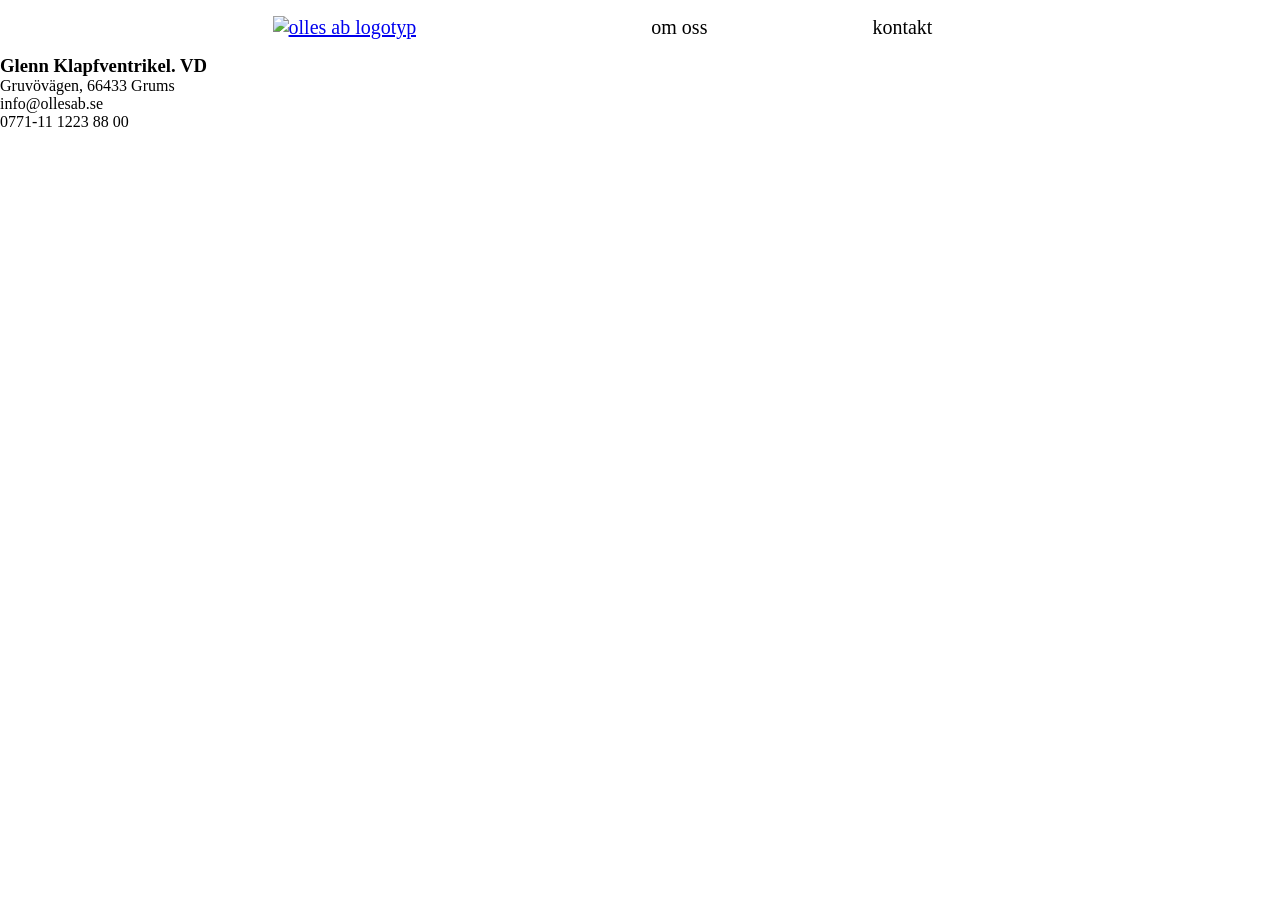
==== index.html @ 967e9965 "dfsdf" ====
<!DOCTYPE html>
<html lang="en">
<head>
    <meta charset="UTF-8">
    <meta name="viewport" content="width=device-width, initial-scale=1.0">
    <title>Olles AB</title>
    <link rel="stylesheet" href="style.css">
</head>
<body>
    <header>
        <a href="index.html"><img src="https://ollesab.mockelngymnasiet.com/res/OllLogo.gif" alt="olles ab logotyp"></a>
        <nav>
            <a href="omoss.html">om oss</a>
            <a href="kontakt.html">kontakt</a>
        </nav>
    </header>
    <div class="backdrop">
    </div>
    <footer>
        <h3> Glenn Klapfventrikel. VD</h3>
        <p>Gruvövägen, 66433 Grums</p>
        <p>info@ollesab.se</p>
        <p>0771-11 1223 88 00</p>
    </footer>
</body>
</html>
---- style.css ----
*{
    padding:0;
    margin:0;
    box-sizing:border-box;
}

header img{
    margin-inline:5px;
    

}

header{
    background-color: white;
    display: flex;
    flex-direction: row;
    justify-content: center;
    align-items: center;
    gap: 150px;
    font-size: 20px;
    font-family: "copperplate", fantasy;
    padding: 1rem;
}

nav a {
    margin-inline: 5rem;
    color:black;
    text-decoration: none
}

nav a:hover{
    color:blue;
}

.backdrop{
   
}
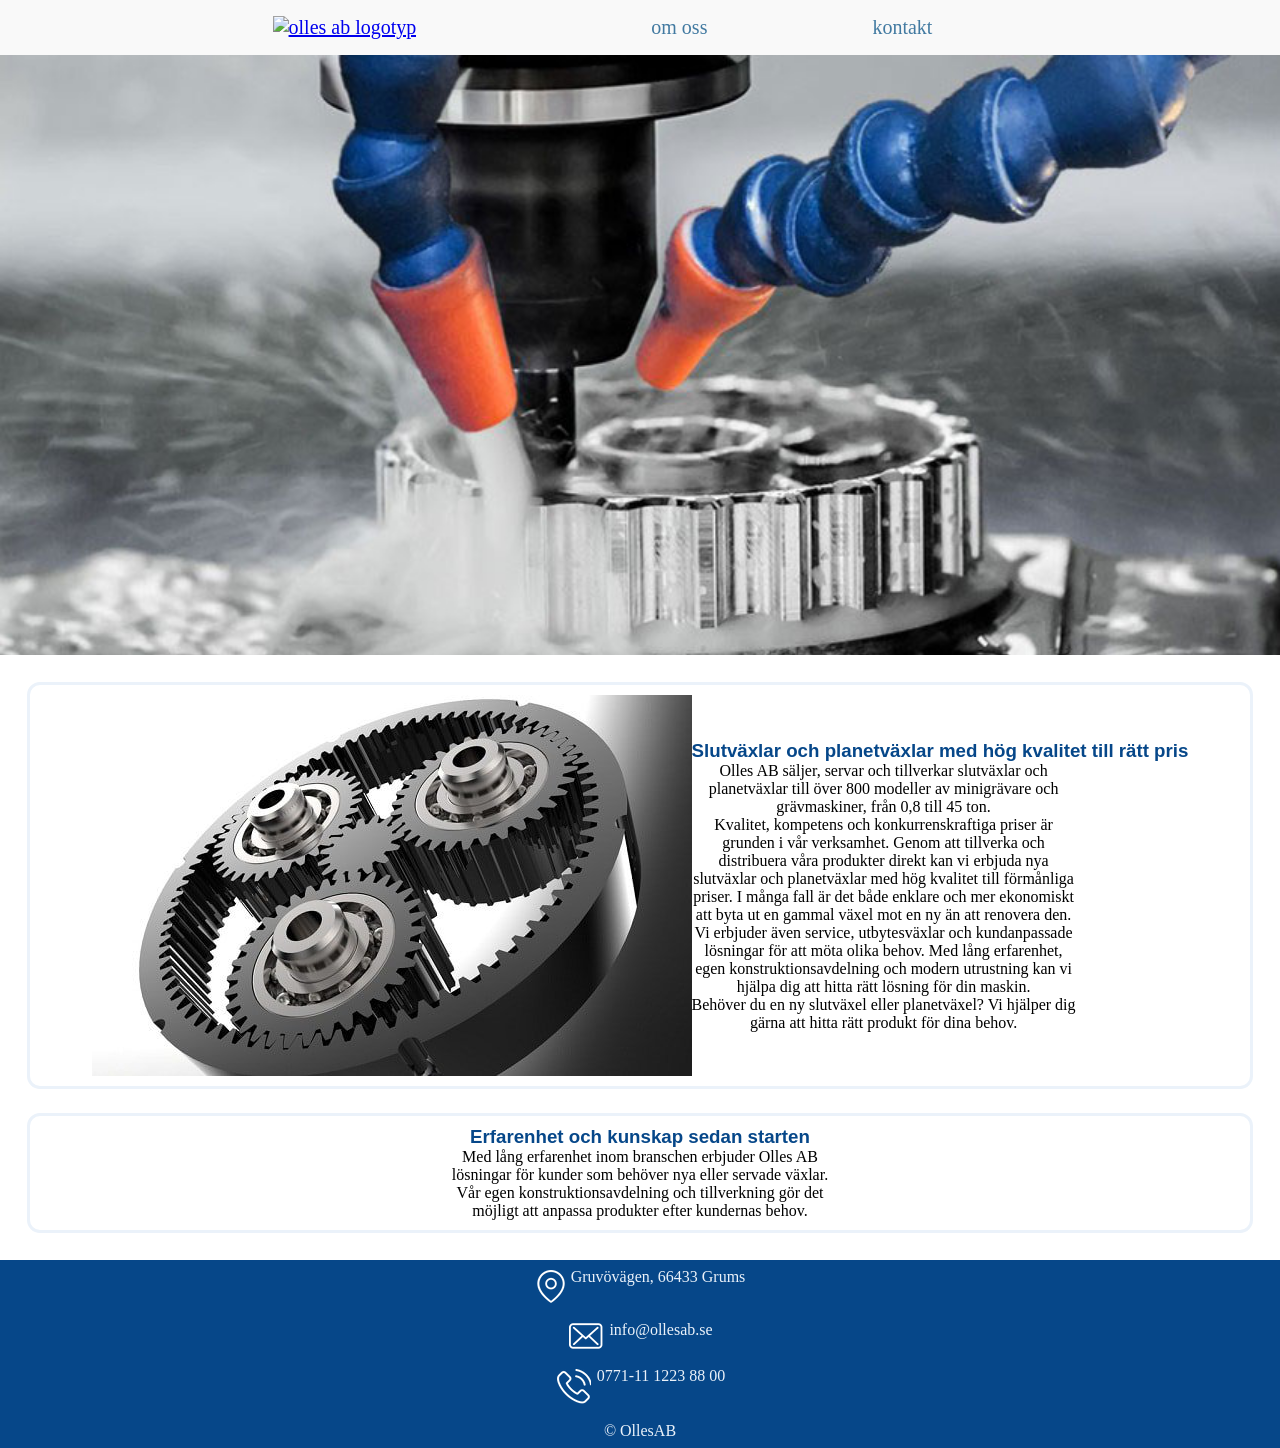
==== commit b8d4c2a7: "dfsdf" ====
--- a/index.html
+++ b/index.html
@@ -14,13 +14,39 @@
             <a href="kontakt.html">kontakt</a>
         </nav>
     </header>
-    <div class="backdrop">
-    </div>
+    <main>
+        <div class="backdrop"></div>
+        <section>
+            <article>
+                <img src="bilder/Planetary-Gear.jpg" alt="planetary gear">
+                <div class="articletext">
+                    <h1>Slutväxlar och planetväxlar med hög kvalitet till rätt pris</h1>
+                    <p>Olles AB säljer, servar och tillverkar slutväxlar och planetväxlar till över 800 modeller av minigrävare och grävmaskiner, från 0,8 till 45 ton. <br>
+
+Kvalitet, kompetens och konkurrenskraftiga priser är grunden i vår verksamhet. Genom att tillverka och distribuera våra produkter direkt kan vi erbjuda nya slutväxlar och planetväxlar med hög kvalitet till förmånliga priser. I många fall är det både enklare och mer ekonomiskt att byta ut en gammal växel mot en ny än att renovera den. <br>
+
+Vi erbjuder även service, utbytesväxlar och kundanpassade lösningar för att möta olika behov. Med lång erfarenhet, egen konstruktionsavdelning och modern utrustning kan vi hjälpa dig att hitta rätt lösning för din maskin. <br>
+
+Behöver du en ny slutväxel eller planetväxel? Vi hjälper dig gärna att hitta rätt produkt för dina behov.</p>
+                    </div>
+            </article>
+        </section>
+        <section>
+            <article>
+                <div class="articletext">
+                    <h1>Erfarenhet och kunskap sedan starten</h1>
+                    <p>Med lång erfarenhet inom branschen erbjuder Olles AB lösningar för kunder som behöver nya eller servade växlar. Vår egen konstruktionsavdelning och tillverkning gör det möjligt att anpassa produkter efter kundernas behov.</p>
+                </div>
+            </article>
+        </section>
+    </main>
     <footer>
-        <h3> Glenn Klapfventrikel. VD</h3>
-        <p>Gruvövägen, 66433 Grums</p>
-        <p>info@ollesab.se</p>
-        <p>0771-11 1223 88 00</p>
+        <div class="inline">
+            <p><img src="bilder/location.png" alt="plats nål"> Gruvövägen, 66433 Grums</p>
+            <p><img src="bilder/epost.png" alt="epost"> info@ollesab.se</p>
+            <p><img src="bilder/telefon.png" alt="telefon"> 0771-11 1223 88 00</p>
+        </div>
+        <p> &copy; OllesAB</p>
     </footer>
 </body>
 </html>
--- a/style.css
+++ b/style.css
@@ -2,6 +2,29 @@
     padding:0;
     margin:0;
     box-sizing:border-box;
+}
+
+body{
+    display: flex;
+    flex-direction: column;
+    min-height: 100dvh;
+}
+
+h1{
+    font-family: Impact, Haettenschweiler, 'Arial Narrow Bold', sans-serif;
+}
+
+header{
+    background-color:#f9f9f9;
+    position: sticky;
+    top: 0;
+    display: flex;
+    flex-direction: row;
+    justify-content: center;
+    align-items: center;
+    gap: 150px;
+    font-size: 20px;
+    padding: 1rem;
 }
 
 header img{
@@ -10,28 +33,71 @@
 
 }
 
-header{
-    background-color: white;
-    display: flex;
-    flex-direction: row;
-    justify-content: center;
-    align-items: center;
-    gap: 150px;
-    font-size: 20px;
-    font-family: "copperplate", fantasy;
-    padding: 1rem;
-}
-
 nav a {
-    margin-inline: 5rem;
-    color:black;
+    
+    margin-inline: 5rem;        /*klickbar text nav*/
+    color:#427aa1;
     text-decoration: none
 }
 
 nav a:hover{
-    color:blue;
+    color:#064789;              /*klick bar text nav när mus är på*/
+}
+
+main{
+    
+    flex-grow: 5;
+    background-color:white;
 }
 
 .backdrop{
-   
-}+    width: 100%;                        /*backdrop bakgrund*/
+    height: 600px;
+    background-image: url('bilder/backdrop.jpg');
+    background-size: cover;
+}
+
+article{
+    
+    border-radius: 10px;
+    outline:3px solid #ebf2fa;
+    display: flex;
+    justify-content:center;                            
+    align-items:center; 
+    padding:10px;
+    margin: 30px;
+    background-color: white;
+    
+}
+
+.articletext{
+    text-align: center;
+}
+
+article h1{ 
+    color:#064789;
+}
+
+article p{
+    width:30dvw;
+}
+
+
+footer{
+    background-color:#064789; 
+    display: grid;                            
+    place-content:center;
+
+}
+
+footer p{
+    color: #ebf2fa;
+    text-align: center;
+    padding:8px;
+}
+ 
+footer img{
+    vertical-align: text-top; 
+    margin:2px;
+}
+
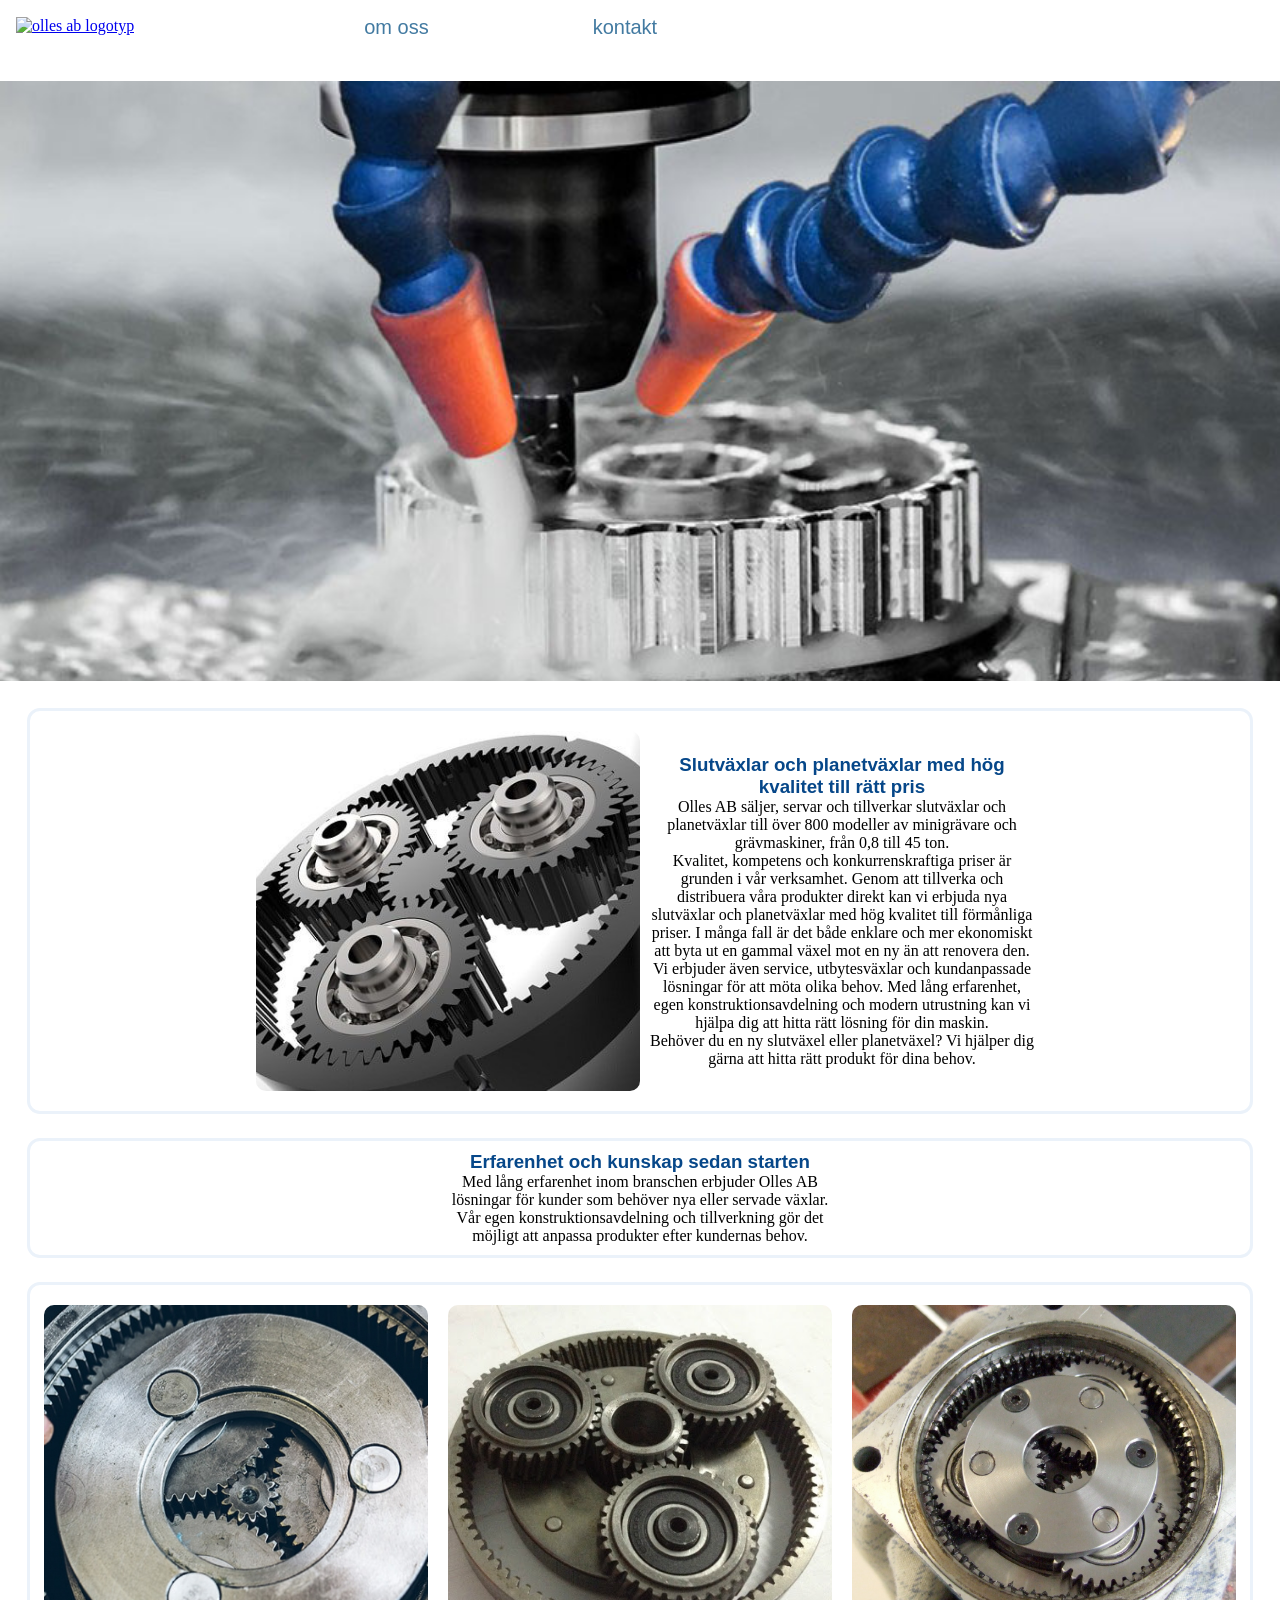
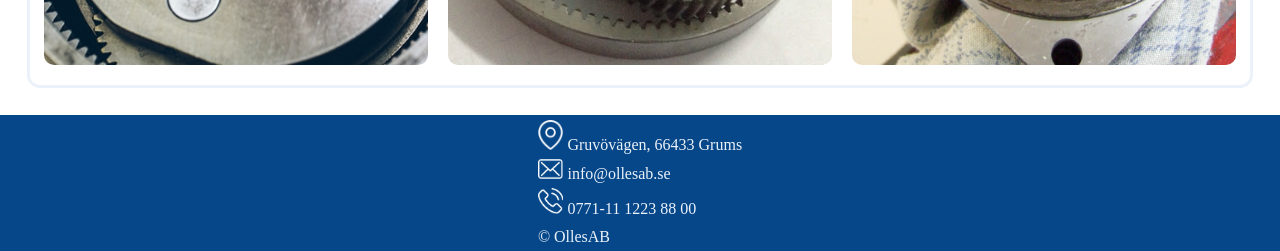
==== commit 6f936ad8: "mnmnmnm" ====
--- a/index.html
+++ b/index.html
@@ -22,12 +22,9 @@
                 <div class="articletext">
                     <h1>Slutväxlar och planetväxlar med hög kvalitet till rätt pris</h1>
                     <p>Olles AB säljer, servar och tillverkar slutväxlar och planetväxlar till över 800 modeller av minigrävare och grävmaskiner, från 0,8 till 45 ton. <br>
-
-Kvalitet, kompetens och konkurrenskraftiga priser är grunden i vår verksamhet. Genom att tillverka och distribuera våra produkter direkt kan vi erbjuda nya slutväxlar och planetväxlar med hög kvalitet till förmånliga priser. I många fall är det både enklare och mer ekonomiskt att byta ut en gammal växel mot en ny än att renovera den. <br>
-
-Vi erbjuder även service, utbytesväxlar och kundanpassade lösningar för att möta olika behov. Med lång erfarenhet, egen konstruktionsavdelning och modern utrustning kan vi hjälpa dig att hitta rätt lösning för din maskin. <br>
-
-Behöver du en ny slutväxel eller planetväxel? Vi hjälper dig gärna att hitta rätt produkt för dina behov.</p>
+                        Kvalitet, kompetens och konkurrenskraftiga priser är grunden i vår verksamhet. Genom att tillverka och distribuera våra produkter direkt kan vi erbjuda nya slutväxlar och planetväxlar med hög kvalitet till förmånliga priser. I många fall är det både enklare och mer ekonomiskt att byta ut en gammal växel mot en ny än att renovera den. <br>
+                        Vi erbjuder även service, utbytesväxlar och kundanpassade lösningar för att möta olika behov. Med lång erfarenhet, egen konstruktionsavdelning och modern utrustning kan vi hjälpa dig att hitta rätt lösning för din maskin. <br>
+                        Behöver du en ny slutväxel eller planetväxel? Vi hjälper dig gärna att hitta rätt produkt för dina behov.</p>
                     </div>
             </article>
         </section>
@@ -37,6 +34,11 @@
                     <h1>Erfarenhet och kunskap sedan starten</h1>
                     <p>Med lång erfarenhet inom branschen erbjuder Olles AB lösningar för kunder som behöver nya eller servade växlar. Vår egen konstruktionsavdelning och tillverkning gör det möjligt att anpassa produkter efter kundernas behov.</p>
                 </div>
+            </article>
+            <article>
+                <img src="bilder/platetary-gears-34gbykve9bv1m3jps72b0wrkbnrcs0ksn9i3ehs408pe2gi74.jpg" alt="planetary gear">
+                <img src="bilder/unnamed.jpg" alt="planetary gear">
+                <img src="bilder/l39.jpg" alt="planetary gear">
             </article>
         </section>
     </main>
--- a/style.css
+++ b/style.css
@@ -8,36 +8,40 @@
     display: flex;
     flex-direction: column;
     min-height: 100dvh;
+
 }
 
 h1{
-    font-family: Impact, Haettenschweiler, 'Arial Narrow Bold', sans-serif;
+    font-family:'Franklin Gothic Medium', 'Arial Narrow', Arial, sans-serif;
 }
 
 header{
-    background-color:#f9f9f9;
+    background-color:white;
     position: sticky;
+    z-index: 999;
+    width:100%;
+    height: 9dvh;
     top: 0;
     display: flex;
     flex-direction: row;
-    justify-content: center;
-    align-items: center;
     gap: 150px;
-    font-size: 20px;
     padding: 1rem;
 }
 
 header img{
-    margin-inline:5px;
-    
-
+    width: 20dvw; 
+    vertical-align: middle;
 }
 
 nav a {
-    
-    margin-inline: 5rem;        /*klickbar text nav*/
+    font-family: 'Franklin Gothic Medium', 'Arial Narrow', Arial, sans-serif;
+    justify-content: center;
+    align-items: center;
+    margin: 5rem; 
+    font-size: 20px;     
     color:#427aa1;
     text-decoration: none
+    
 }
 
 nav a:hover{
@@ -67,37 +71,44 @@
     padding:10px;
     margin: 30px;
     background-color: white;
+    max-width: 100vw;
     
+}
+
+article img{
+    width:  30dvw;
+    height: 40dvh;
+    object-fit: cover;
+    border-radius: 10px;
+    margin: 10px;
 }
 
 .articletext{
     text-align: center;
+    width:30dvw;
 }
 
 article h1{ 
     color:#064789;
 }
 
-article p{
-    width:30dvw;
-}
-
-
 footer{
     background-color:#064789; 
     display: grid;                            
     place-content:center;
+    width:100%;
 
 }
 
 footer p{
     color: #ebf2fa;
-    text-align: center;
-    padding:8px;
+    text-align: left;
+    margin:5px;
 }
  
 footer img{
-    vertical-align: text-top; 
-    margin:2px;
+    vertical-align: baseline; 
+    width:2dvw;
+    height: auto;
 }
 
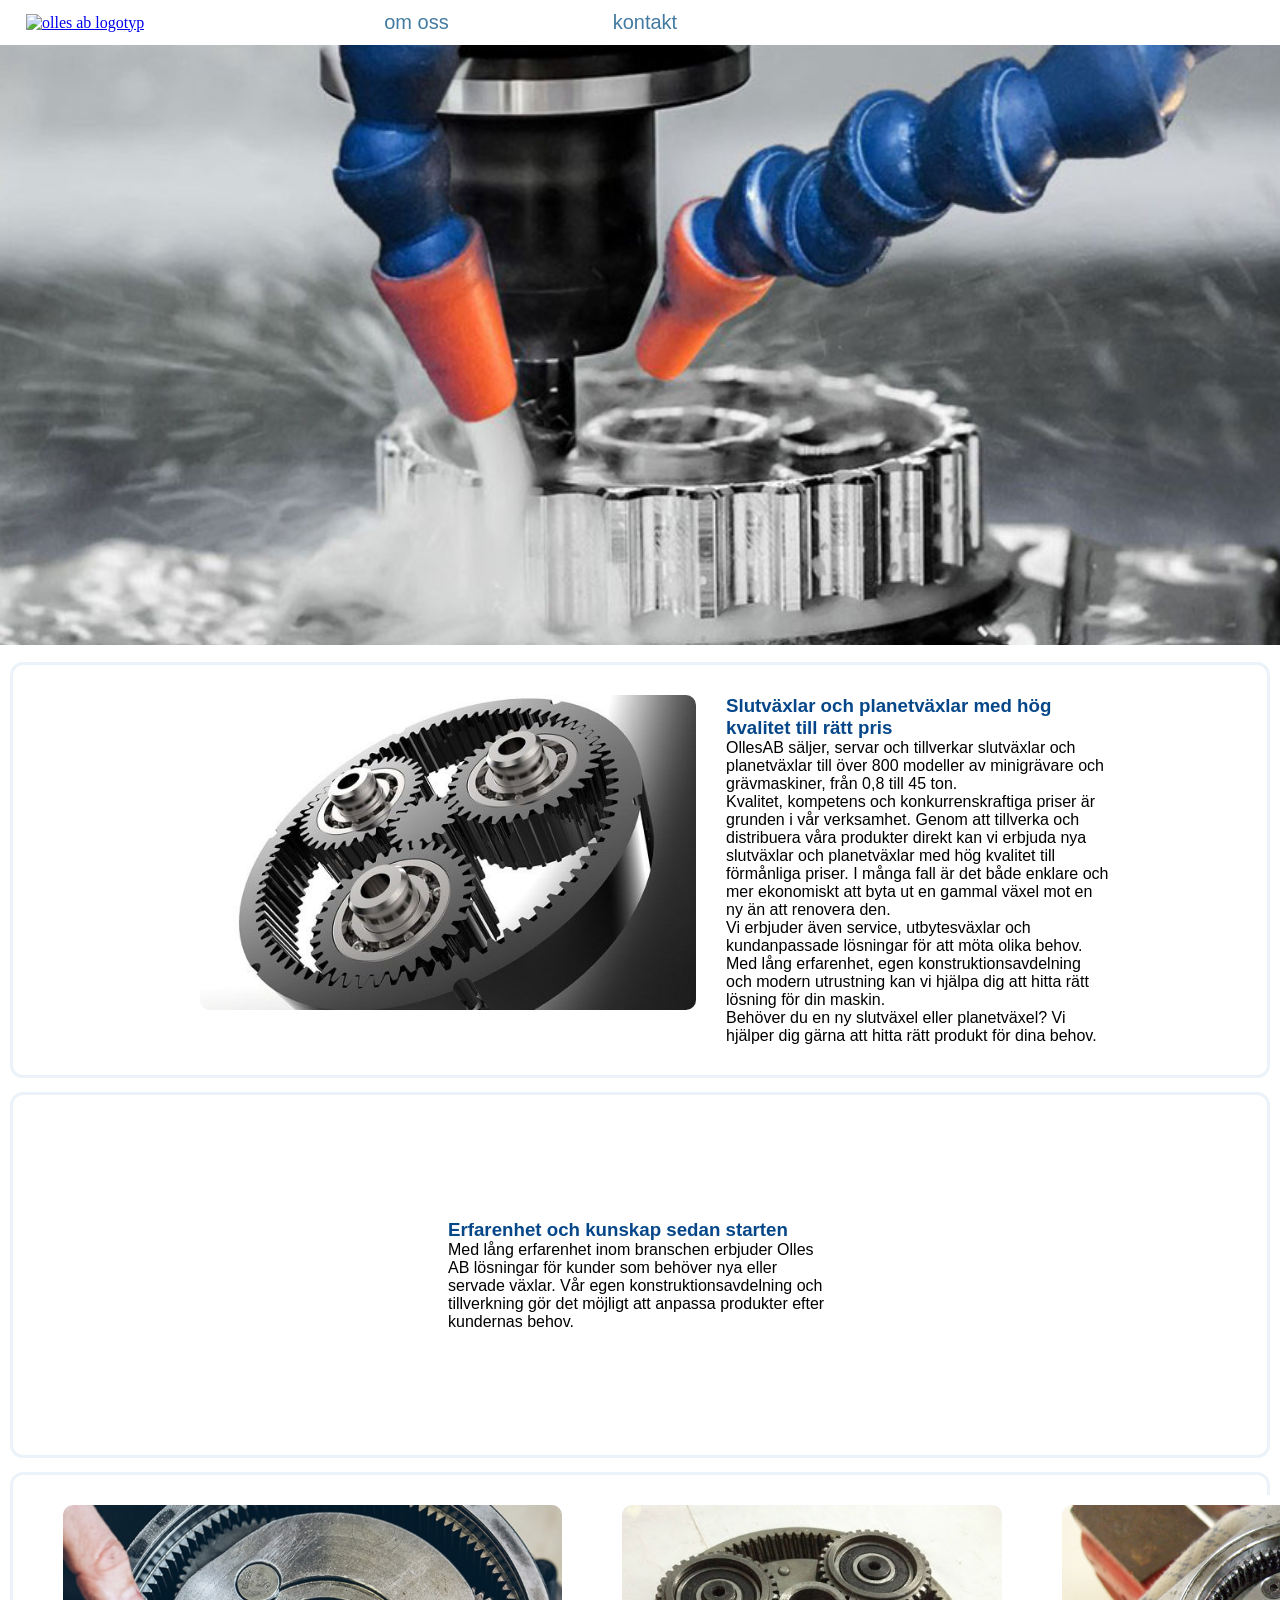
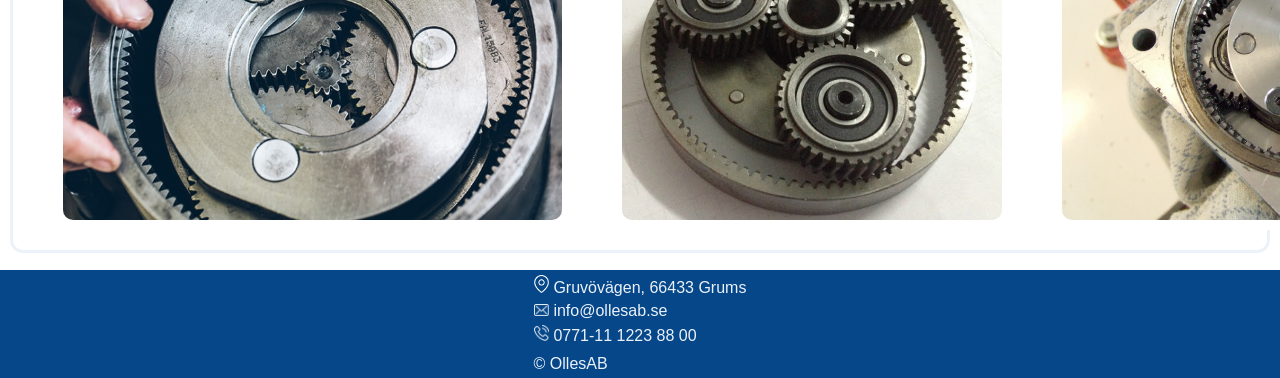
==== commit dc3e52b3: "khjhkjh" ====
--- a/index.html
+++ b/index.html
@@ -21,7 +21,7 @@
                 <img src="bilder/Planetary-Gear.jpg" alt="planetary gear">
                 <div class="articletext">
                     <h1>Slutväxlar och planetväxlar med hög kvalitet till rätt pris</h1>
-                    <p>Olles AB säljer, servar och tillverkar slutväxlar och planetväxlar till över 800 modeller av minigrävare och grävmaskiner, från 0,8 till 45 ton. <br>
+                    <p> OllesAB säljer, servar och tillverkar slutväxlar och planetväxlar till över 800 modeller av minigrävare och grävmaskiner, från 0,8 till 45 ton. <br>
                         Kvalitet, kompetens och konkurrenskraftiga priser är grunden i vår verksamhet. Genom att tillverka och distribuera våra produkter direkt kan vi erbjuda nya slutväxlar och planetväxlar med hög kvalitet till förmånliga priser. I många fall är det både enklare och mer ekonomiskt att byta ut en gammal växel mot en ny än att renovera den. <br>
                         Vi erbjuder även service, utbytesväxlar och kundanpassade lösningar för att möta olika behov. Med lång erfarenhet, egen konstruktionsavdelning och modern utrustning kan vi hjälpa dig att hitta rätt lösning för din maskin. <br>
                         Behöver du en ny slutväxel eller planetväxel? Vi hjälper dig gärna att hitta rätt produkt för dina behov.</p>
@@ -35,6 +35,8 @@
                     <p>Med lång erfarenhet inom branschen erbjuder Olles AB lösningar för kunder som behöver nya eller servade växlar. Vår egen konstruktionsavdelning och tillverkning gör det möjligt att anpassa produkter efter kundernas behov.</p>
                 </div>
             </article>
+        </section>
+        <section>
             <article>
                 <img src="bilder/platetary-gears-34gbykve9bv1m3jps72b0wrkbnrcs0ksn9i3ehs408pe2gi74.jpg" alt="planetary gear">
                 <img src="bilder/unnamed.jpg" alt="planetary gear">
--- a/style.css
+++ b/style.css
@@ -8,10 +8,13 @@
     display: flex;
     flex-direction: column;
     min-height: 100dvh;
-
+    max-width: 100dvw;
 }
 
 h1{
+    font-family:'Franklin Gothic Medium', 'Arial Narrow', Arial, sans-serif;
+}
+p{
     font-family:'Franklin Gothic Medium', 'Arial Narrow', Arial, sans-serif;
 }
 
@@ -20,20 +23,24 @@
     position: sticky;
     z-index: 999;
     width:100%;
-    height: 9dvh;
+    height: 5dvh;
     top: 0;
     display: flex;
     flex-direction: row;
+    align-items: center;
     gap: 150px;
     padding: 1rem;
 }
 
 header img{
-    width: 20dvw; 
-    vertical-align: middle;
+    width: 15dvw;
+    height: auto;
+    margin:5px;
+    padding:5px;
 }
 
 nav a {
+
     font-family: 'Franklin Gothic Medium', 'Arial Narrow', Arial, sans-serif;
     justify-content: center;
     align-items: center;
@@ -60,36 +67,76 @@
     background-image: url('bilder/backdrop.jpg');
     background-size: cover;
 }
+.backdropomoss{
+    width: 100%;                        /*backdrop bakgrund*/
+    height: 600px;
+    background-image: url('bilder/verkstad.jpg');
+    background-size: cover;    
+}
+
+section{
+    display: flex;
+    align-items: center;
+    width: 98%;
+    border-radius: 10px;
+    outline:3px solid #ebf2fa;
+    display: flex;
+    padding:10px;
+    background-color: white;
+    margin-inline: auto;
+    min-height: 40dvh;
+    margin-block: 20px;
+    position: relative;
+    
+}
 
 article{
     
-    border-radius: 10px;
-    outline:3px solid #ebf2fa;
     display: flex;
-    justify-content:center;                            
-    align-items:center; 
     padding:10px;
-    margin: 30px;
     background-color: white;
-    max-width: 100vw;
+    width: fit-content;
+    margin-inline: auto;
+    height: auto;
+    margin-block: 10px;
+    position: relative;
     
 }
 
 article img{
-    width:  30dvw;
-    height: 40dvh;
+    width: auto;
+    height: 35dvh;
     object-fit: cover;
     border-radius: 10px;
-    margin: 10px;
+    margin-inline: 30px;
 }
 
 .articletext{
-    text-align: center;
+    text-align: left;
     width:30dvw;
+    position: relative;
+    align-self: center;
 }
 
 article h1{ 
     color:#064789;
+} 
+
+label {display: block;}
+ 
+input[type=text] {
+    width: 100%;
+    padding: 12px;
+    margin: 10px 0;
+    box-sizing: border-box;
+}
+
+textarea {
+    min-width: 100%;
+    height: 150px;
+    margin-bottom: 10px;
+    border-radius: 4px;
+    padding: 10px;
 }
 
 footer{
@@ -108,7 +155,7 @@
  
 footer img{
     vertical-align: baseline; 
-    width:2dvw;
+    width:1.2dvw;
     height: auto;
 }
 
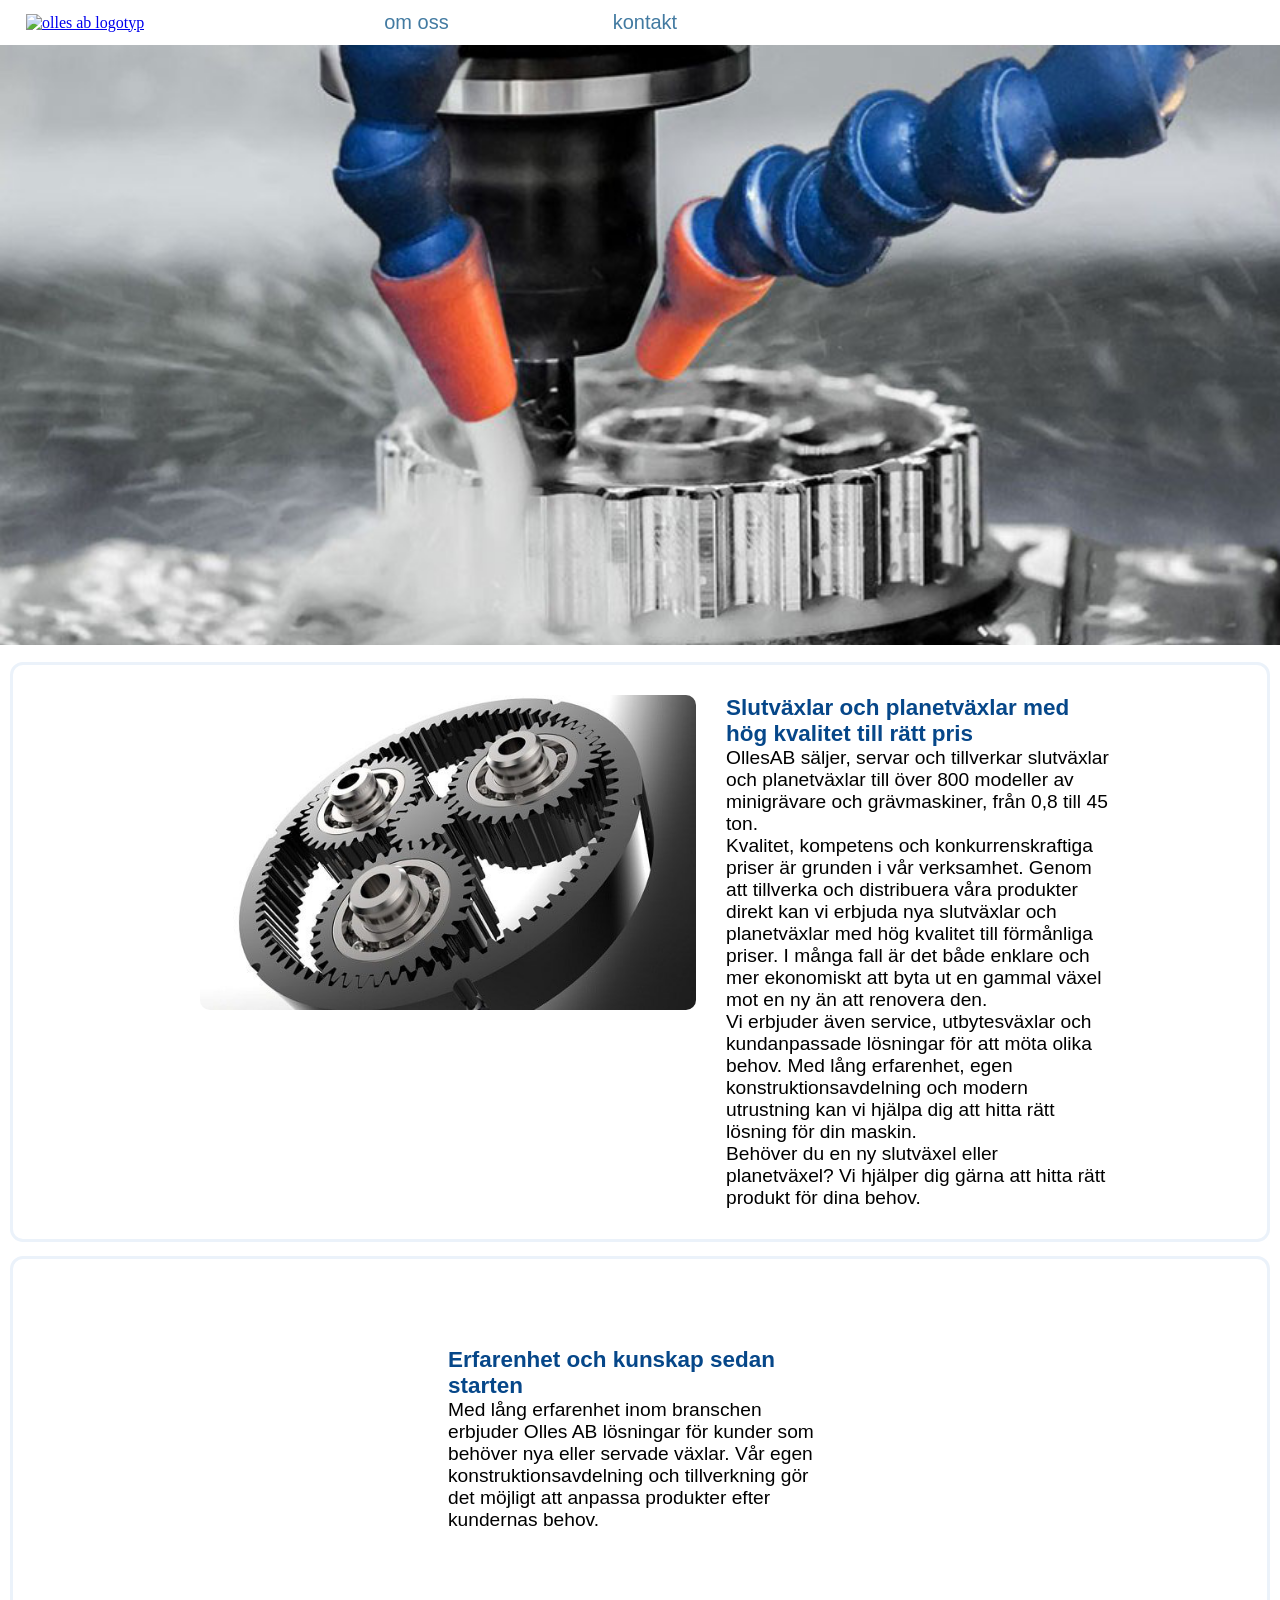
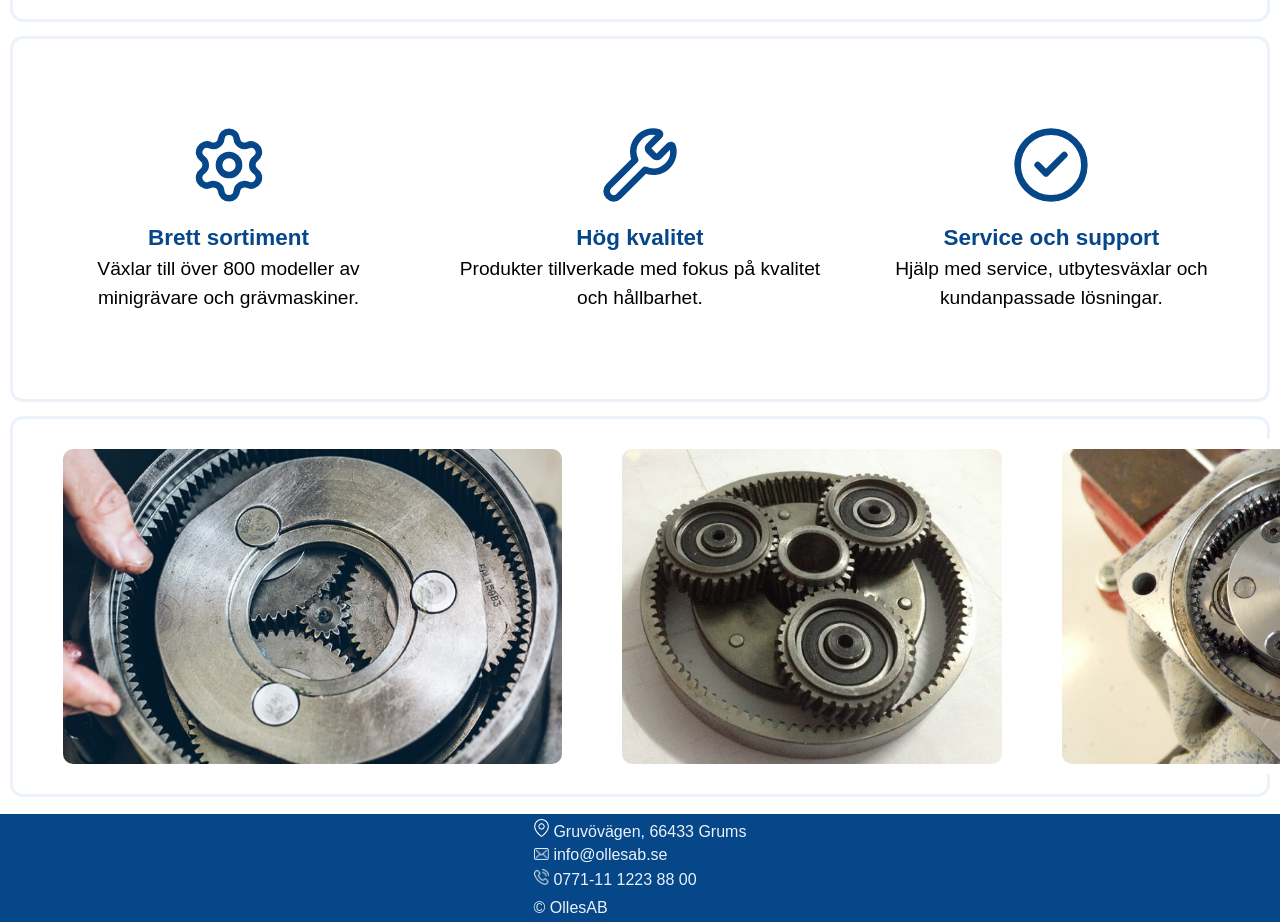
==== commit 589bbae3: "ghj" ====
--- a/index.html
+++ b/index.html
@@ -37,6 +37,67 @@
             </article>
         </section>
         <section>
+            <article class="iconarticle">
+                <svg class="icon"
+                    xmlns="http://www.w3.org/2000/svg"
+                    width="24"
+                    height="24"
+                    viewBox="0 0 24 24"
+                    fill="none"
+                    stroke="#064789"
+                    stroke-width="2"
+                    stroke-linecap="round"
+                    stroke-linejoin="round"
+                    >
+                    <path d="M9.671 4.136a2.34 2.34 0 014.659 0 2.34 2.34 0 003.319 1.915 2.34 2.34 0 012.33 4.033 2.34 2.34 0 000 3.831 2.34 2.34 0 01-2.33 4.033 2.34 2.34 0 00-3.319 1.915 2.34 2.34 0 01-4.659 0 2.34 2.34 0 00-3.32-1.915 2.34 2.34 0 01-2.33-4.033 2.34 2.34 0 000-3.831A2.34 2.34 0 016.35 6.051a2.34 2.34 0 003.319-1.915" />
+                    <circle cx="12" cy="12" r="3" />
+                </svg>
+                <div class="articletexticon">
+                    <h1>Brett sortiment</h1>
+                    <p>Växlar till över 800 modeller av minigrävare och grävmaskiner.</p>
+                </div>
+            </article>
+            <article class="iconarticle">
+                <svg class="icon"
+                    xmlns="http://www.w3.org/2000/svg"
+                    width="24"
+                    height="24"
+                    viewBox="0 0 24 24"
+                    fill="none"
+                    stroke="#064789"
+                    stroke-width="2"
+                    stroke-linecap="round"
+                    stroke-linejoin="round"
+                    >
+                    <path d="M14.7 6.3a1 1 0 0 0 0 1.4l1.6 1.6a1 1 0 0 0 1.4 0l3.106-3.105c.32-.322.863-.22.983.218a6 6 0 0 1-8.259 7.057l-7.91 7.91a1 1 0 0 1-2.999-3l7.91-7.91a6 6 0 0 1 7.057-8.259c.438.12.54.662.219.984z" />
+                </svg>
+                <div class="articletexticon">
+                    <h1>Hög kvalitet</h1>
+                    <p>Produkter tillverkade med fokus på kvalitet och hållbarhet.</p>
+                </div>
+            </article>
+            <article class="iconarticle">
+                <svg class="icon"
+                    xmlns="http://www.w3.org/2000/svg"
+                    width="24"
+                    height="24"
+                    viewBox="0 0 24 24"
+                    fill="none"
+                    stroke="#064789"
+                    stroke-width="2"
+                    stroke-linecap="round"
+                    stroke-linejoin="round"
+                    >
+                    <path d="m16 9-5.5 5.5L8 12" />
+                    <circle cx="12" cy="12" r="10" />
+                </svg>
+                <div class="articletexticon">
+                    <h1>Service och support</h1>
+                    <p>Hjälp med service, utbytesväxlar och kundanpassade lösningar.</p>                    
+                </div>
+            </article>
+        </section>
+        <section>
             <article>
                 <img src="bilder/platetary-gears-34gbykve9bv1m3jps72b0wrkbnrcs0ksn9i3ehs408pe2gi74.jpg" alt="planetary gear">
                 <img src="bilder/unnamed.jpg" alt="planetary gear">
--- a/style.css
+++ b/style.css
@@ -16,6 +16,10 @@
 }
 p{
     font-family:'Franklin Gothic Medium', 'Arial Narrow', Arial, sans-serif;
+}
+
+.kontakttext{
+    line-height: 2.5;
 }
 
 header{
@@ -116,11 +120,32 @@
     width:30dvw;
     position: relative;
     align-self: center;
+    font-size: 1.2rem;
 }
 
 article h1{ 
     color:#064789;
 } 
+
+.iconarticle{
+    display: flex;
+    flex-direction: column;   /* stacks icon above text */
+    align-items: center;      /* centers both horizontally */
+    width: 30dvw;
+    text-align: center;
+}
+
+.articletexticon{
+    font-size: 1.2rem;
+    line-height: 1.5;
+}
+
+.icon{
+    width: 5rem;
+    height: auto;
+    margin-bottom: 1rem;
+    
+}
 
 label {display: block;}
  
